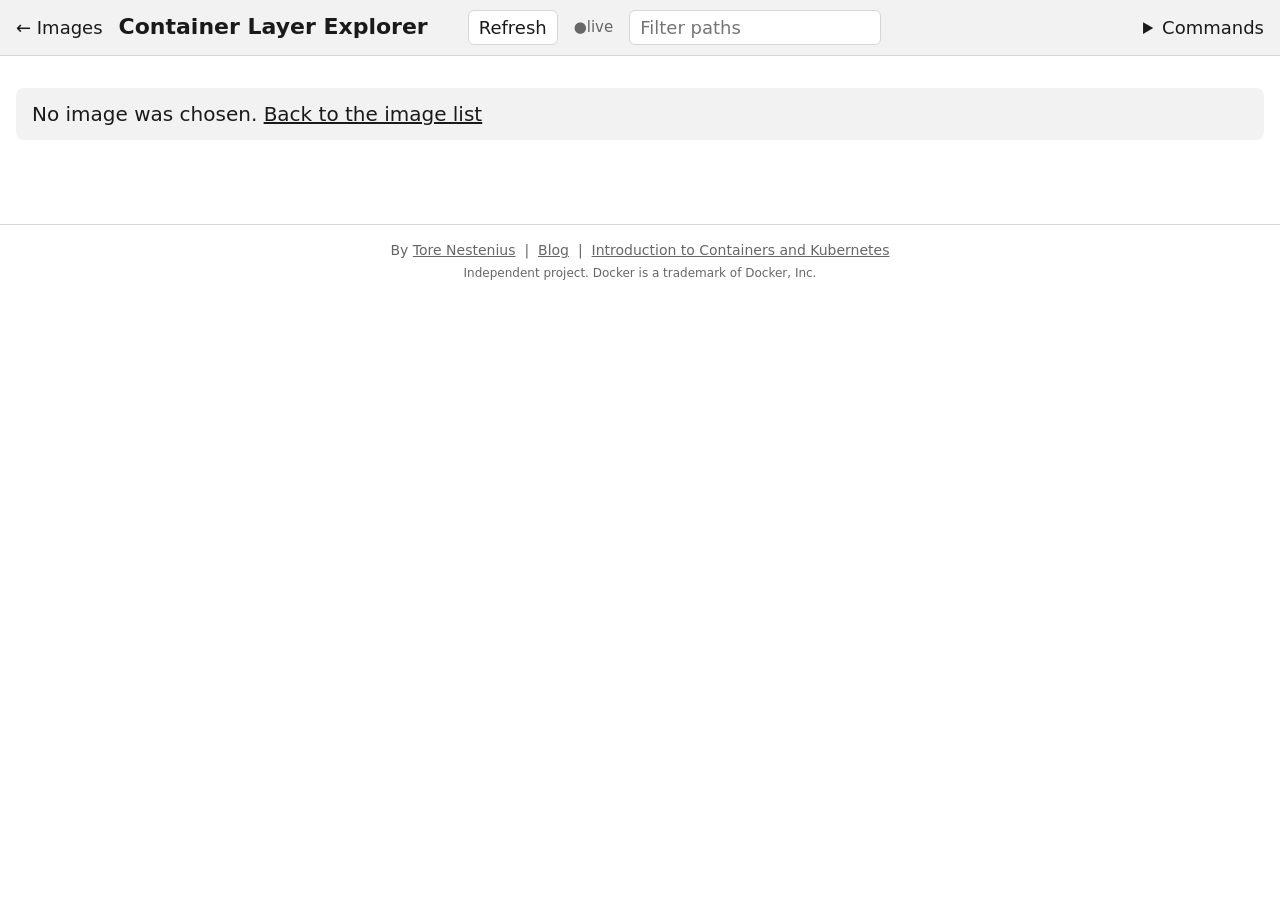
==== src/ContainerLayerExplorer/wwwroot/explorer.html @ e145c820 "Refactorings" ====
<!doctype html>
<html lang="en">
<head>
  <meta charset="utf-8">
  <meta name="viewport" content="width=device-width, initial-scale=1">
  <title>Container Layer Explorer</title>
  <link rel="stylesheet" href="app.css">
</head>
<body>
  <header class="bar">
    <a class="back" href="/" title="Back to the list of images">&larr; Images</a>
    <h1>Container Layer Explorer</h1>
    <span id="image-name" class="imagename"></span>
    <button id="refresh" type="button" title="Reload the image">Refresh</button>
    <span id="live" class="live" title="Rebuilds of this image show up automatically">live</span>
    <input id="filter" type="search" placeholder="Filter paths" aria-label="Filter paths">
    <details class="help">
      <summary>Commands</summary>
      <div class="help-body">
        <p>Build, then look here. The page follows this image tag and updates by itself.</p>
        <div class="cmd"><code data-cmd="build">docker build -t demo .</code><button type="button" class="copy">Copy</button></div>
        <div class="cmd"><code data-cmd="history">docker history demo</code><button type="button" class="copy">Copy</button></div>
        <div class="cmd"><code data-cmd="run">docker run --rm -it demo sh</code><button type="button" class="copy">Copy</button></div>
        <div class="cmd"><code data-cmd="save">docker image save demo -o demo.tar</code><button type="button" class="copy">Copy</button></div>
        <p class="legend">
          <span class="c Added">A</span> added
          <span class="c Modified">M</span> changed (whole file stored again)
          <span class="c Deleted">D</span> deleted (hidden by a whiteout marker)
        </p>
      </div>
    </details>
  </header>

  <main>
    <p id="message" class="message" hidden></p>
    <section id="summary" class="summary" hidden>
      <div id="sizes" class="sizes"></div>
    </section>
    <div id="matrix-wrap" class="matrix-wrap" hidden>
      <!-- explorer.js replaces the whole table content with one column per layer when an image is shown -->
      <table id="matrix" class="matrix"><thead><tr><th scope="col" class="pathcol">Path</th></tr></thead><tbody></tbody></table>
    </div>
  </main>

  <footer class="site-footer">
    <p>By <a href="https://tn-data.se/" target="_blank" rel="noopener">Tore Nestenius</a> &nbsp;|&nbsp;
      <a href="https://nestenius.se/" target="_blank" rel="noopener">Blog</a> &nbsp;|&nbsp;
      <a href="https://tn-data.se/courses/introduction-to-containers-and-kubernetes/" target="_blank" rel="noopener">Introduction to Containers and Kubernetes</a></p>
    <p class="trademark">Independent project. Docker is a trademark of Docker, Inc.</p>
  </footer>

  <aside id="panel" class="panel" hidden>
    <button id="panel-close" type="button" class="close" aria-label="Close">×</button>
    <div id="panel-body"></div>
  </aside>

  <script type="module" src="explorer.js"></script>
</body>
</html>
---- src/ContainerLayerExplorer/wwwroot/app.css ----
/* Projector first: big text, strong contrast, colour plus letter for every state. */
:root {
  --bg: #ffffff;
  --fg: #1a1a1a;
  --muted: #666;
  --line: #d6d6d6;
  --head: #f2f2f2;
  --accent: #1f6feb;
  --add-bg: #c9f0d1; --add-fg: #0b5c1e;
  --mod-bg: #ffe2a8; --mod-fg: #7a4a00;
  --del-bg: #ffcccc; --del-fg: #8f0000;
  --sees-bg: #e3ecff;
  --new-bg: #1f6feb;
  --on-accent: #ffffff;
  color-scheme: light;
}
@media (prefers-color-scheme: dark) {
  :root:not([data-theme="light"]) {
    --bg: #15171a; --fg: #ececec; --muted: #a0a0a0; --line: #3a3d42; --head: #22252a; --accent: #6ea8ff;
    --add-bg: #1f4d2a; --add-fg: #b9f5c6;
    --mod-bg: #5a4110; --mod-fg: #ffe2a8;
    --del-bg: #5c1d1d; --del-fg: #ffc4c4;
    --sees-bg: #1f2c47;
    --new-bg: #3b82f6;
    --on-accent: #0b0d10;
    color-scheme: dark;
  }
}

* { box-sizing: border-box; }
body { margin: 0; background: var(--bg); color: var(--fg); font: 18px/1.4 system-ui, "Segoe UI", sans-serif; }
code, pre, .path { font-family: Consolas, "Cascadia Mono", monospace; }

.bar { display: flex; flex-wrap: wrap; gap: 12px 16px; align-items: center; padding: 10px 16px; border-bottom: 1px solid var(--line); background: var(--head); position: sticky; top: 0; z-index: 5; }
.bar h1 { font-size: 22px; margin: 0 8px 0 0; }
.picker { display: flex; gap: 8px; align-items: center; }
select, input, button { font: inherit; color: inherit; background: var(--bg); border: 1px solid var(--line); border-radius: 6px; padding: 4px 10px; }
button { cursor: pointer; }
#filter { min-width: 14em; }
.live { font-size: 15px; color: var(--muted); }
.live::before { content: "\25CF "; color: var(--muted); }
.live.on::before { color: #2ea043; }

.help { margin-left: auto; position: relative; }
.help summary { cursor: pointer; }
.site-footer { margin-top: 24px; padding: 12px 16px 24px; border-top: 1px solid var(--line); color: var(--muted); font-size: 14px; text-align: center; }
.site-footer p { margin: 4px 0; }
.site-footer a { color: inherit; }
.site-footer .trademark { font-size: 12px; }
.help-body { position: absolute; right: 0; top: 2.2em; width: 30em; max-width: 90vw; background: var(--bg); border: 1px solid var(--line); border-radius: 8px; padding: 8px 14px; box-shadow: 0 6px 20px rgba(0,0,0,.2); }
.cmd { display: flex; gap: 8px; align-items: center; justify-content: space-between; margin: 6px 0; }
.legend .c { display: inline-block; min-width: 1.6em; text-align: center; border-radius: 4px; margin-left: 10px; }

main { padding: 12px 16px 40px; }
.message { font-size: 20px; padding: 12px 16px; border-radius: 8px; background: var(--head); }
.message.error { background: var(--del-bg); color: var(--del-fg); }

.sizes { font-size: 20px; margin-bottom: 8px; }
.sizes b { font-variant-numeric: tabular-nums; }
.sizes .hidden-size { color: var(--del-fg); }

.matrix-wrap { overflow: auto; max-height: calc(100vh - 170px); border: 1px solid var(--line); border-radius: 8px; }
.matrix { border-collapse: separate; border-spacing: 0; font-size: 17px; }
.matrix th, .matrix td { border-bottom: 1px solid var(--line); border-right: 1px solid var(--line); padding: 4px 8px; }
.matrix thead th { position: sticky; top: 0; background: var(--head); z-index: 2; vertical-align: bottom; text-align: left; font-weight: 400; }
.matrix th.pathcol, .matrix td.pathcell { position: sticky; left: 0; background: var(--bg); z-index: 1; min-width: 16em; }
.matrix thead th.pathcol { z-index: 3; background: var(--head); }
.layerhead { width: 9.5em; min-width: 9.5em; max-width: 9.5em; }
.layerhead.clickable { cursor: pointer; }
.layerhead.clickable:hover { background: var(--sees-bg); }
.layerhead .n { font-size: 20px; font-weight: 700; }
.layerhead .cmdline { display: -webkit-box; -webkit-line-clamp: 3; -webkit-box-orient: vertical; overflow: hidden; font-size: 13px; font-family: Consolas, monospace; color: var(--muted); }
.layerhead .size { font-size: 14px; }
.badge { display: inline-block; font-size: 12px; font-weight: 700; color: #fff; border-radius: 4px; padding: 0 6px; margin-left: 4px; text-transform: uppercase; }
.badge.new { background: var(--new-bg); }
.layerhead .digest { font-size: 12px; color: var(--muted); margin-left: 6px; }
.imageid { margin-right: 12px; }
.imageid code { font-size: 0.95em; }
.matrix thead th.seescol { background: var(--sees-bg); }

td.c, span.c { text-align: center; font-weight: 700; }
td.c { cursor: pointer; }
.c.Added { background: var(--add-bg); color: var(--add-fg); }
.c.Modified { background: var(--mod-bg); color: var(--mod-fg); }
.c.Deleted { background: var(--del-bg); color: var(--del-fg); }
.c.dir { opacity: .55; }
td.sees { background: var(--sees-bg); text-align: center; font-weight: 700; }
td.sees.click { cursor: pointer; }
td.sees.dir { color: var(--muted); font-weight: 400; }
td.sees .count { font-size: 13px; font-weight: 400; color: var(--muted); }
td.agg { font-size: 13px; font-weight: 600; text-align: center; white-space: nowrap; cursor: default; }
.agg .a { color: var(--add-fg); } .agg .m { color: var(--mod-fg); } .agg .d { color: var(--del-fg); }
td.agg.has { background: var(--head); }
tr.sel td.pathcell { font-weight: 700; background: var(--sees-bg); }
td.selcell { outline: 3px solid var(--accent); outline-offset: -3px; }
/* A long name is cut with an ellipsis, so the layer columns can always be reached; the full path is in the tooltip. */
.pathcell { white-space: nowrap; }
.pathcell .path { display: inline-block; max-width: 40ch; overflow: hidden; text-overflow: ellipsis; vertical-align: bottom; }
.matrix.filtered .pathcell .path { max-width: 90ch; }
.pathcell .toggle { cursor: pointer; user-select: none; }
.pathcell .count { color: var(--muted); font-size: 14px; }
.pathcell.dirrow { color: var(--muted); }

.panel { position: fixed; right: 0; top: 0; bottom: 0; width: min(46em, 50vw); background: var(--bg); border-left: 2px solid var(--line); box-shadow: -8px 0 24px rgba(0,0,0,.15); padding: 16px 20px; overflow: auto; z-index: 10; }
.panel .close { position: absolute; right: 12px; top: 10px; font-size: 22px; border: none; }
.panel h2 { font-size: 22px; margin: 0 2em 6px 0; word-break: break-all; }
.panel .what { font-size: 19px; margin: 8px 0; }
.panel pre { background: var(--head); padding: 10px; border-radius: 6px; white-space: pre-wrap; overflow-wrap: anywhere; max-height: 50vh; overflow: auto; font-size: 16px; }
.panel .meta { color: var(--muted); font-size: 15px; }
.panel .stepslist { margin: 4px 0 8px; padding-left: 1.4em; font-size: 16px; }
.panel .stepslist li { overflow-wrap: anywhere; }
.panel button.link { border: none; padding: 0; color: var(--accent); text-decoration: underline; background: none; }

@media (max-width: 700px) {
  .panel { width: 100vw; }
}

/* ---------- both pages: links in the header and in messages ---------- */
.back { color: inherit; text-decoration: none; white-space: nowrap; }
.back:hover { text-decoration: underline; }
.imagename { font-family: Consolas, "Cascadia Mono", monospace; font-weight: 600; }
.message a { color: inherit; }
.sr-only { position: absolute; width: 1px; height: 1px; overflow: hidden; clip: rect(0 0 0 0); white-space: nowrap; }

/* ---------- the start page ---------- */
.start { max-width: 64em; margin: 0 auto; }
.lead { font-size: 20px; margin: 8px 0 4px; }
.card { border: 1px solid var(--line); border-radius: 8px; padding: 12px 16px; margin: 12px 0; }
.card h2 { font-size: 20px; margin: 0 0 6px; }
.card-head { display: flex; justify-content: space-between; align-items: center; gap: 12px; }
.docker-status { margin: 0; }
.docker-status::before { content: "\25CF "; color: var(--muted); }
.docker-status.ok::before { color: #2ea043; }
.docker-status.problem { color: var(--del-fg); }
.docker-status.problem::before { color: var(--del-fg); }
.images { border-collapse: collapse; width: 100%; }
.images th, .images td { text-align: left; padding: 6px 10px; border-bottom: 1px solid var(--line); }
.images th { font-weight: 400; color: var(--muted); font-size: 15px; }
.images .num { text-align: right; font-variant-numeric: tabular-nums; }
.images tbody tr { cursor: pointer; }
.images tbody tr:hover { background: var(--head); }
.images tbody tr.selected { background: var(--sees-bg); }
.images tbody tr:focus-visible { outline: 3px solid var(--accent); outline-offset: -3px; }
.images .tag code { font-weight: 600; }
.empty { margin: 4px 0; }
.note { color: var(--muted); font-size: 15px; }
.button { display: inline-block; padding: 4px 14px; border: 1px solid var(--line); border-radius: 6px; background: var(--bg); color: inherit; text-decoration: none; white-space: nowrap; }
.button:hover { border-color: var(--accent); }
.button.primary { background: var(--accent); border-color: var(--accent); color: var(--on-accent); font-weight: 600; }
a.button[aria-disabled="true"] { opacity: .5; pointer-events: none; }
.card { overflow-x: auto; }
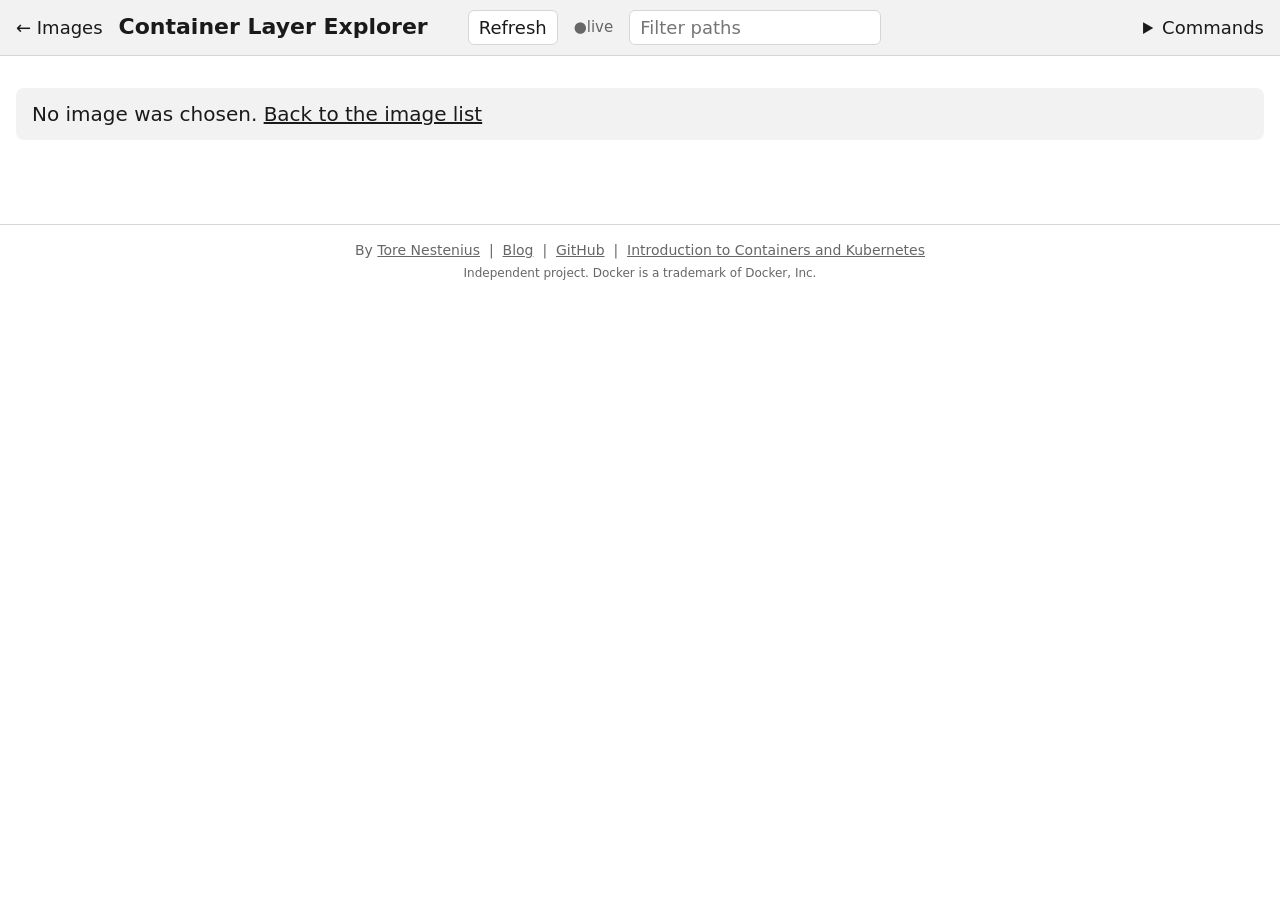
==== commit d257a250: "Refactorings" ====
--- a/src/ContainerLayerExplorer/wwwroot/explorer.html
+++ b/src/ContainerLayerExplorer/wwwroot/explorer.html
@@ -34,7 +34,7 @@
   <main>
     <p id="message" class="message" hidden></p>
     <section id="summary" class="summary" hidden>
-      <div id="sizes" class="sizes"></div>
+      <div id="image-info" class="image-info"></div>
     </section>
     <div id="matrix-wrap" class="matrix-wrap" hidden>
       <!-- explorer.js replaces the whole table content with one column per layer when an image is shown -->
@@ -45,6 +45,7 @@
   <footer class="site-footer">
     <p>By <a href="https://tn-data.se/" target="_blank" rel="noopener">Tore Nestenius</a> &nbsp;|&nbsp;
       <a href="https://nestenius.se/" target="_blank" rel="noopener">Blog</a> &nbsp;|&nbsp;
+      <a href="https://github.com/tndata/ContainerLayerExplorer" target="_blank" rel="noopener">GitHub</a> &nbsp;|&nbsp;
       <a href="https://tn-data.se/courses/introduction-to-containers-and-kubernetes/" target="_blank" rel="noopener">Introduction to Containers and Kubernetes</a></p>
     <p class="trademark">Independent project. Docker is a trademark of Docker, Inc.</p>
   </footer>
--- a/src/ContainerLayerExplorer/wwwroot/app.css
+++ b/src/ContainerLayerExplorer/wwwroot/app.css
@@ -11,7 +11,6 @@
   --del-bg: #ffcccc; --del-fg: #8f0000;
   --sees-bg: #e3ecff;
   --new-bg: #1f6feb;
-  --on-accent: #ffffff;
   color-scheme: light;
 }
 @media (prefers-color-scheme: dark) {
@@ -22,7 +21,6 @@
     --del-bg: #5c1d1d; --del-fg: #ffc4c4;
     --sees-bg: #1f2c47;
     --new-bg: #3b82f6;
-    --on-accent: #0b0d10;
     color-scheme: dark;
   }
 }
@@ -55,9 +53,8 @@
 .message { font-size: 20px; padding: 12px 16px; border-radius: 8px; background: var(--head); }
 .message.error { background: var(--del-bg); color: var(--del-fg); }
 
-.sizes { font-size: 20px; margin-bottom: 8px; }
-.sizes b { font-variant-numeric: tabular-nums; }
-.sizes .hidden-size { color: var(--del-fg); }
+.image-info { font-size: 15px; color: var(--muted); margin-bottom: 8px; }
+.image-info .warning { color: var(--del-fg); font-size: 18px; font-weight: 600; margin-left: 12px; }
 
 .matrix-wrap { overflow: auto; max-height: calc(100vh - 170px); border: 1px solid var(--line); border-radius: 8px; }
 .matrix { border-collapse: separate; border-spacing: 0; font-size: 17px; }
@@ -70,12 +67,12 @@
 .layerhead.clickable:hover { background: var(--sees-bg); }
 .layerhead .n { font-size: 20px; font-weight: 700; }
 .layerhead .cmdline { display: -webkit-box; -webkit-line-clamp: 3; -webkit-box-orient: vertical; overflow: hidden; font-size: 13px; font-family: Consolas, monospace; color: var(--muted); }
-.layerhead .size { font-size: 14px; }
+.layerhead .digestline { font-size: 14px; }
 .badge { display: inline-block; font-size: 12px; font-weight: 700; color: #fff; border-radius: 4px; padding: 0 6px; margin-left: 4px; text-transform: uppercase; }
 .badge.new { background: var(--new-bg); }
 .layerhead .digest { font-size: 12px; color: var(--muted); margin-left: 6px; }
 .imageid { margin-right: 12px; }
-.imageid code { font-size: 0.95em; }
+.imageid code { font-size: 0.95em; user-select: all; }   /* a click selects exactly the ID, without the space after it */
 .matrix thead th.seescol { background: var(--sees-bg); }
 
 td.c, span.c { text-align: center; font-weight: 700; }
@@ -125,9 +122,8 @@
 /* ---------- the start page ---------- */
 .start { max-width: 64em; margin: 0 auto; }
 .lead { font-size: 20px; margin: 8px 0 4px; }
-.card { border: 1px solid var(--line); border-radius: 8px; padding: 12px 16px; margin: 12px 0; }
+.card { border: 1px solid var(--line); border-radius: 8px; padding: 12px 16px; margin: 12px 0; overflow-x: auto; }
 .card h2 { font-size: 20px; margin: 0 0 6px; }
-.card-head { display: flex; justify-content: space-between; align-items: center; gap: 12px; }
 .docker-status { margin: 0; }
 .docker-status::before { content: "\25CF "; color: var(--muted); }
 .docker-status.ok::before { color: #2ea043; }
@@ -146,6 +142,3 @@
 .note { color: var(--muted); font-size: 15px; }
 .button { display: inline-block; padding: 4px 14px; border: 1px solid var(--line); border-radius: 6px; background: var(--bg); color: inherit; text-decoration: none; white-space: nowrap; }
 .button:hover { border-color: var(--accent); }
-.button.primary { background: var(--accent); border-color: var(--accent); color: var(--on-accent); font-weight: 600; }
-a.button[aria-disabled="true"] { opacity: .5; pointer-events: none; }
-.card { overflow-x: auto; }
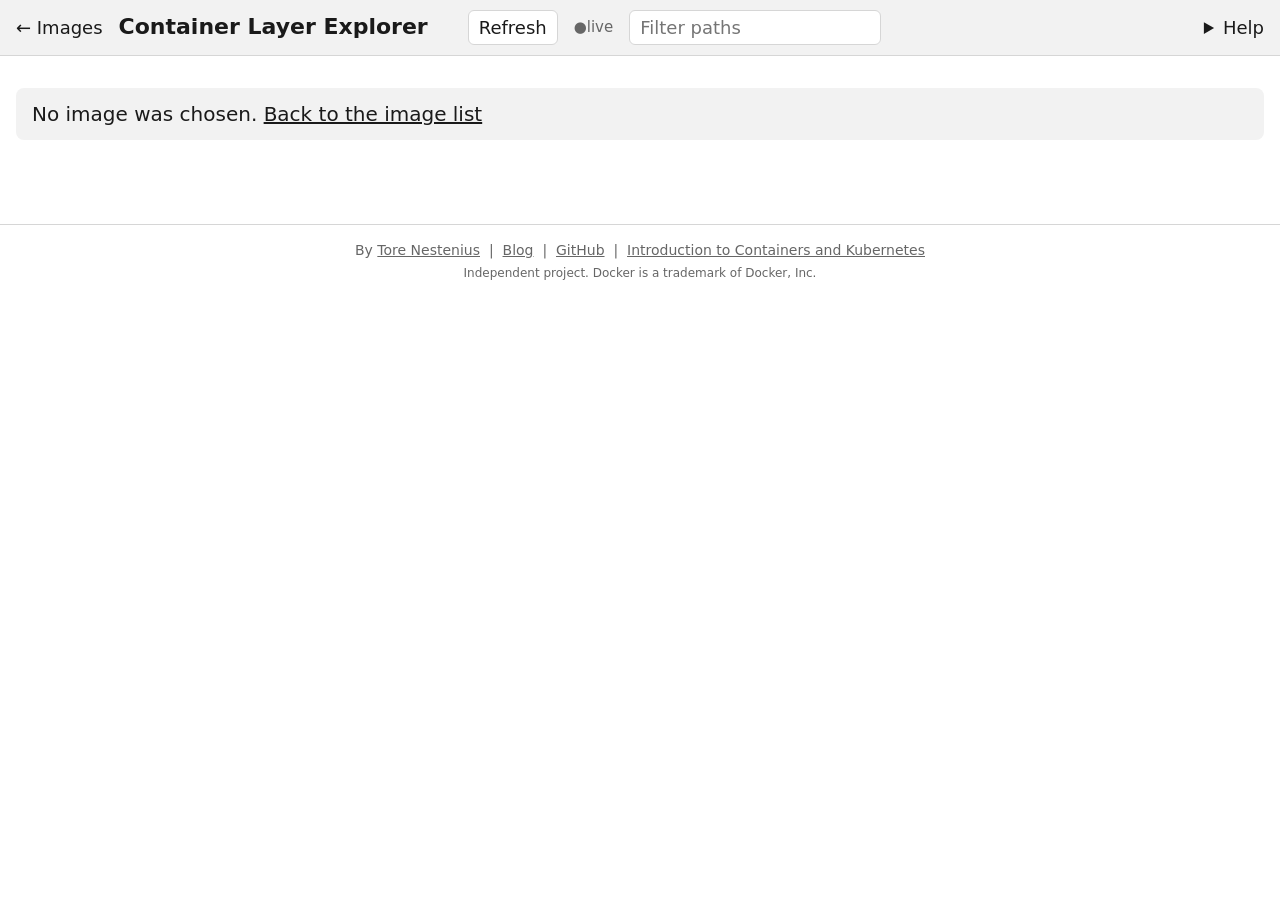
==== commit 7725590c: "Refactorings" ====
--- a/src/ContainerLayerExplorer/wwwroot/explorer.html
+++ b/src/ContainerLayerExplorer/wwwroot/explorer.html
@@ -15,18 +15,17 @@
     <span id="live" class="live" title="Rebuilds of this image show up automatically">live</span>
     <input id="filter" type="search" placeholder="Filter paths" aria-label="Filter paths">
     <details class="help">
-      <summary>Commands</summary>
+      <summary>Help</summary>
       <div class="help-body">
-        <p>Build, then look here. The page follows this image tag and updates by itself.</p>
-        <div class="cmd"><code data-cmd="build">docker build -t demo .</code><button type="button" class="copy">Copy</button></div>
-        <div class="cmd"><code data-cmd="history">docker history demo</code><button type="button" class="copy">Copy</button></div>
-        <div class="cmd"><code data-cmd="run">docker run --rm -it demo sh</code><button type="button" class="copy">Copy</button></div>
-        <div class="cmd"><code data-cmd="save">docker image save demo -o demo.tar</code><button type="button" class="copy">Copy</button></div>
-        <p class="legend">
-          <span class="c Added">A</span> added
-          <span class="c Modified">M</span> changed (whole file stored again)
-          <span class="c Deleted">D</span> deleted (hidden by a whiteout marker)
-        </p>
+        <p>Each column is a layer, and each row is a path. Click a cell to see the file, or a column header to see the layer. The page follows this image tag and updates by itself when you rebuild.</p>
+        <ul class="legend">
+          <li><span class="c Added">A</span> added</li>
+          <li><span class="c Modified">M</span> changed (whole file stored again)</li>
+          <li><span class="c Deleted">D</span> deleted (hidden by a whiteout marker)</li>
+          <li><span class="tick">&#10003;</span> in the Result column: the container gets this file</li>
+          <li><span class="badge new">new</span> after a rebuild, a layer that was not in the build before (layers from the build cache get no badge)</li>
+        </ul>
+        <p><a href="https://github.com/tndata/ContainerLayerExplorer" target="_blank" rel="noopener">Documentation and issues on GitHub</a></p>
       </div>
     </details>
   </header>
--- a/src/ContainerLayerExplorer/wwwroot/app.css
+++ b/src/ContainerLayerExplorer/wwwroot/app.css
@@ -46,8 +46,10 @@
 .site-footer a { color: inherit; }
 .site-footer .trademark { font-size: 12px; }
 .help-body { position: absolute; right: 0; top: 2.2em; width: 30em; max-width: 90vw; background: var(--bg); border: 1px solid var(--line); border-radius: 8px; padding: 8px 14px; box-shadow: 0 6px 20px rgba(0,0,0,.2); }
-.cmd { display: flex; gap: 8px; align-items: center; justify-content: space-between; margin: 6px 0; }
-.legend .c { display: inline-block; min-width: 1.6em; text-align: center; border-radius: 4px; margin-left: 10px; }
+.legend { list-style: none; padding: 0; margin: 8px 0; }
+.legend li { margin: 6px 0; }
+.legend .c, .legend .badge, .legend .tick { display: inline-block; min-width: 1.8em; text-align: center; border-radius: 4px; margin: 0 8px 0 0; }
+.legend .badge { min-width: 3em; }
 
 main { padding: 12px 16px 40px; }
 .message { font-size: 20px; padding: 12px 16px; border-radius: 8px; background: var(--head); }
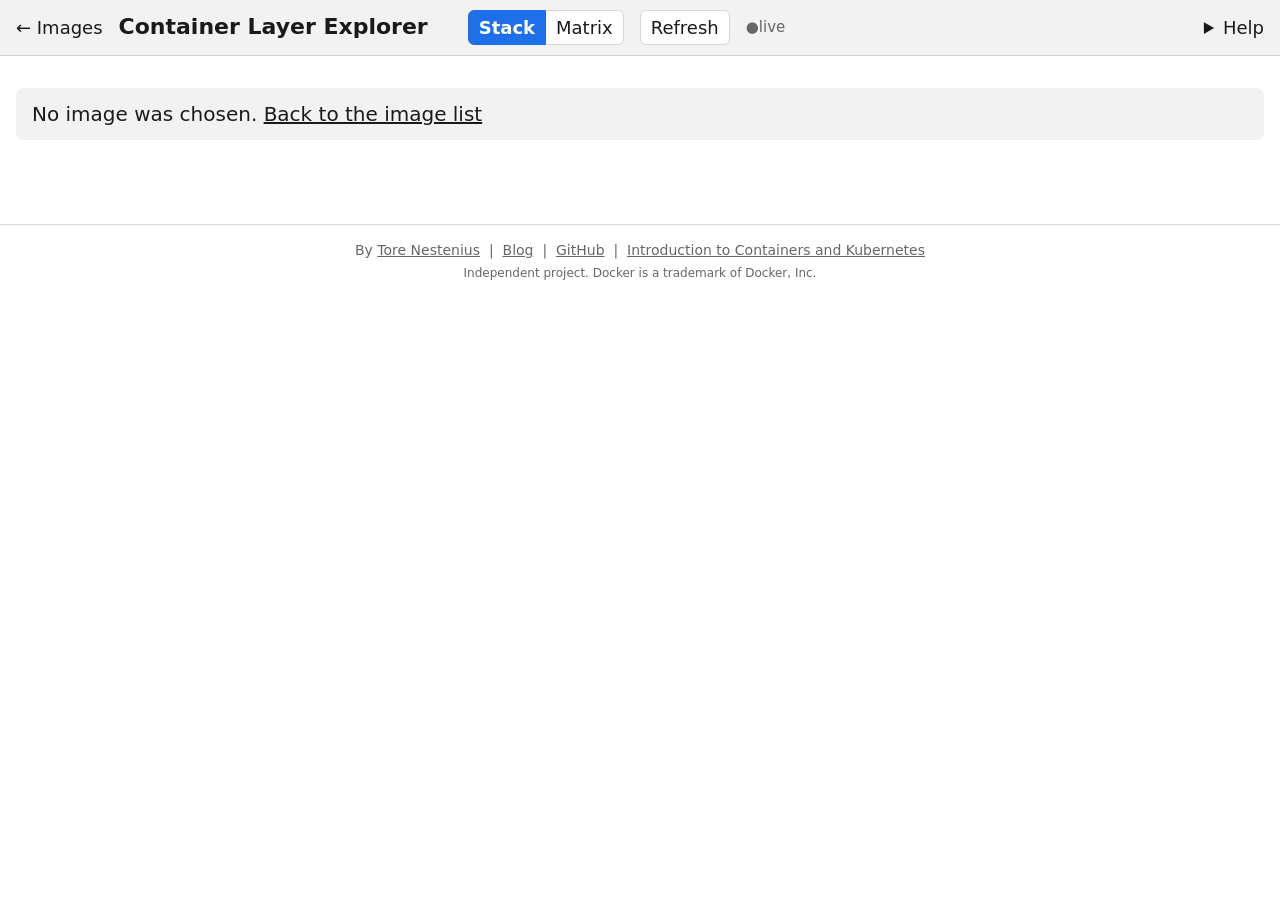
==== commit d5295293: "Refactorings" ====
--- a/src/ContainerLayerExplorer/wwwroot/explorer.html
+++ b/src/ContainerLayerExplorer/wwwroot/explorer.html
@@ -11,13 +11,19 @@
     <a class="back" href="/" title="Back to the list of images">&larr; Images</a>
     <h1>Container Layer Explorer</h1>
     <span id="image-name" class="imagename"></span>
+    <div class="viewswitch" role="group" aria-label="View">
+      <button id="view-stack" type="button" aria-pressed="true" title="The image as a stack of layers, and what the image reveals">Stack</button>
+      <button id="view-matrix" type="button" aria-pressed="false" title="Paths and layers: what each layer adds, changes or deletes">Matrix</button>
+    </div>
     <button id="refresh" type="button" title="Reload the image">Refresh</button>
     <span id="live" class="live" title="Rebuilds of this image show up automatically">live</span>
-    <input id="filter" type="search" placeholder="Filter paths" aria-label="Filter paths">
+    <input id="filter" type="search" placeholder="Filter paths" aria-label="Filter paths" hidden>
     <details class="help">
       <summary>Help</summary>
       <div class="help-body">
-        <p>Each column is a layer, and each row is a path. Click a cell to see the file, or a column header to see the layer. The page follows this image tag and updates by itself when you rebuild.</p>
+        <p><b>Stack</b> draws the image as layers, the first build step at the bottom and the last on top. Thin 0 B rows are steps that make no layer, such as <code>ENV</code>. The right side shows what is selected: the image ("What this image reveals", what anyone who has the image can read from its config and manifest), a layer (its details) or a step. Escape goes back to the image.</p>
+        <p><b>Matrix</b>: each column is a layer, and each row is a path. Click a cell to see the file, or a column header to see the layer.</p>
+        <p>The page follows this image tag and updates by itself when you rebuild.</p>
         <ul class="legend">
           <li><span class="c Added">A</span> added</li>
           <li><span class="c Modified">M</span> changed (whole file stored again)</li>
@@ -32,6 +38,14 @@
 
   <main>
     <p id="message" class="message" hidden></p>
+    <!-- stack.js fills the Stack view: the image header, the image box with the layer stack, and the detail of what is selected -->
+    <section id="stack-view" class="stack-view" hidden>
+      <div id="stack-head" class="card stack-head"></div>
+      <div class="stack-cols">
+        <div id="image-box" class="card image-box"></div>
+        <div id="stack-detail" class="card reveals" aria-live="polite"></div>
+      </div>
+    </section>
     <section id="summary" class="summary" hidden>
       <div id="image-info" class="image-info"></div>
     </section>
--- a/src/ContainerLayerExplorer/wwwroot/app.css
+++ b/src/ContainerLayerExplorer/wwwroot/app.css
@@ -53,6 +53,10 @@
 
 main { padding: 12px 16px 40px; }
 .message { font-size: 20px; padding: 12px 16px; border-radius: 8px; background: var(--head); }
+.message.busy::before { content: ""; display: inline-block; width: 0.9em; height: 0.9em; margin-right: 10px; vertical-align: -0.1em;
+  border: 3px solid var(--accent); border-right-color: transparent; border-radius: 50%; animation: spin 0.8s linear infinite; }
+@keyframes spin { to { transform: rotate(360deg); } }
+@media (prefers-reduced-motion: reduce) { .message.busy::before { animation-duration: 3s; } }
 .message.error { background: var(--del-bg); color: var(--del-fg); }
 
 .image-info { font-size: 15px; color: var(--muted); margin-bottom: 8px; }
@@ -92,6 +96,7 @@
 td.agg.has { background: var(--head); }
 tr.sel td.pathcell { font-weight: 700; background: var(--sees-bg); }
 td.selcell { outline: 3px solid var(--accent); outline-offset: -3px; }
+.matrix thead th.selcol { outline: 3px solid var(--accent); outline-offset: -3px; }
 /* A long name is cut with an ellipsis, so the layer columns can always be reached; the full path is in the tooltip. */
 .pathcell { white-space: nowrap; }
 .pathcell .path { display: inline-block; max-width: 40ch; overflow: hidden; text-overflow: ellipsis; vertical-align: bottom; }
@@ -113,6 +118,73 @@
 @media (max-width: 700px) {
   .panel { width: 100vw; }
 }
+
+/* ---------- the explorer page: Stack | Matrix switch and the Stack view ---------- */
+.viewswitch { display: inline-flex; }
+.viewswitch button { border-radius: 0; }
+.viewswitch button:first-child { border-radius: 6px 0 0 6px; }
+.viewswitch button:last-child { border-radius: 0 6px 6px 0; border-left: none; }
+.viewswitch button[aria-pressed="true"] { background: var(--accent); border-color: var(--accent); color: #fff; font-weight: 600; }
+
+.stack-view .card { margin: 0 0 12px; }
+.stack-view h2 { font-size: 20px; margin: 0 0 6px; }
+.stack-view .note { margin: 0 0 10px; }
+.stack-view .sub { color: var(--muted); font-size: 15px; }
+.stack-view .none { color: var(--muted); }
+.stack-head h2 { font-family: Consolas, "Cascadia Mono", monospace; word-break: break-all; }
+.stack-head .tags { font-size: 15px; color: var(--muted); }
+.stack-head .tags .tag { color: var(--fg); background: var(--head); border-radius: 4px; padding: 0 6px; }
+.stack-head .warning { color: var(--del-fg); font-weight: 600; margin: 8px 0 0; }
+.facts { display: flex; flex-wrap: wrap; gap: 8px 28px; margin: 10px 0 0; }
+.facts dt { font-size: 14px; color: var(--muted); }
+.facts dd { margin: 0; font-size: 17px; }
+.imageid-code { user-select: all; }
+.stack-cols { display: grid; grid-template-columns: repeat(auto-fit, minmax(30em, 1fr)); gap: 0 16px; align-items: start; }
+
+.stack { display: flex; flex-direction: column; gap: 4px; }
+.stack-layer { display: grid; grid-template-columns: 2.2em minmax(0, 1fr) auto auto auto; gap: 4px 12px; align-items: center;
+  padding: 8px 12px; border: 2px solid var(--accent); border-radius: 6px; background: var(--sees-bg); cursor: pointer; }
+.stack-layer:hover, .stack-layer:focus-visible { outline: 3px solid var(--accent); outline-offset: 1px; }
+.stack-layer .n { font-size: 20px; font-weight: 700; }
+.stack-layer .cmd { font-size: 15px; overflow: hidden; text-overflow: ellipsis; white-space: nowrap; }
+.stack-layer .badge { margin: 0; }
+.stack-layer .lid code { font-size: 13px; color: var(--muted); }
+.stack-layer .sizes { font-size: 13px; color: var(--muted); text-align: right; white-space: nowrap; }
+.stack-step { display: grid; grid-template-columns: 2.2em minmax(0, 1fr); gap: 12px; align-items: center; padding: 1px 12px;
+  border: 1px dashed var(--line); border-radius: 4px; color: var(--muted); font-size: 13px; }
+.stack-step .zero { font-size: 12px; }
+.stack-step .cmd { overflow: hidden; text-overflow: ellipsis; white-space: nowrap; }
+
+/* Master and detail: the image box around the stack, and the selected item in it. */
+.image-box { cursor: pointer; border-width: 2px; }
+.image-box.selected { border: 3px solid var(--accent); box-shadow: 0 0 0 3px var(--sees-bg); }
+.image-box-title { margin: 0 0 10px; font-size: 19px; }
+.image-box-title:focus-visible { outline: 3px solid var(--accent); outline-offset: 2px; }
+.image-box .note { margin: 10px 0 0; }
+.stack-step { cursor: pointer; }
+.stack-step:hover, .stack-step:focus-visible { border-color: var(--accent); }
+.stack-layer.selected { background: var(--accent); border-color: var(--accent); color: #fff; outline: 3px solid var(--fg); outline-offset: 2px; }
+.stack-layer.selected .lid code, .stack-layer.selected .sizes { color: #fff; }
+.stack-step.selected { border: 2px solid var(--accent); background: var(--sees-bg); color: var(--fg); outline: 2px solid var(--fg); outline-offset: 2px; }
+.detail-head { display: flex; flex-wrap: wrap; gap: 8px 16px; align-items: center; justify-content: space-between; }
+.detail-head h2 { margin: 0; }
+.reveals .warning { color: var(--del-fg); font-weight: 600; }
+.reveal pre { margin: 0; font-size: 14px; background: var(--head); padding: 6px 8px; border-radius: 6px; white-space: pre-wrap; overflow-wrap: anywhere; max-height: 12em; overflow: auto; }
+.reveal .a { color: var(--add-fg); font-weight: 600; } .reveal .m { color: var(--mod-fg); font-weight: 600; } .reveal .d { color: var(--del-fg); font-weight: 600; }
+
+.reveal-rows { display: flex; flex-direction: column; }
+.reveal { display: grid; grid-template-columns: 10em minmax(0, 1fr) auto auto; gap: 2px 10px; align-items: baseline;
+  padding: 6px 0; border-bottom: 1px solid var(--line); font-size: 16px; }
+.reveal-label { font-weight: 600; }
+.reveal-value { overflow-wrap: anywhere; }
+.reveal-value code { font-size: 14px; }
+.reveal.empty .reveal-label, .reveal.empty .reveal-value { color: var(--muted); font-weight: 400; }
+.reveal .values { list-style: none; margin: 0; padding: 0; max-height: 12em; overflow: auto; }
+.reveal .source { font-size: 12px; border: 1px solid var(--line); border-radius: 10px; padding: 0 8px; color: var(--muted); }
+.reveal .source.manifest { border-style: dashed; }
+.reveal button.why { padding: 0 8px; font-size: 14px; border-radius: 50%; color: var(--muted); }
+.reveal button.why[aria-expanded="true"] { color: var(--accent); border-color: var(--accent); }
+.reveal .why-text { grid-column: 1 / -1; margin: 4px 0 0; font-size: 15px; color: var(--fg); background: var(--head); padding: 6px 10px; border-radius: 6px; }
 
 /* ---------- both pages: links in the header and in messages ---------- */
 .back { color: inherit; text-decoration: none; white-space: nowrap; }
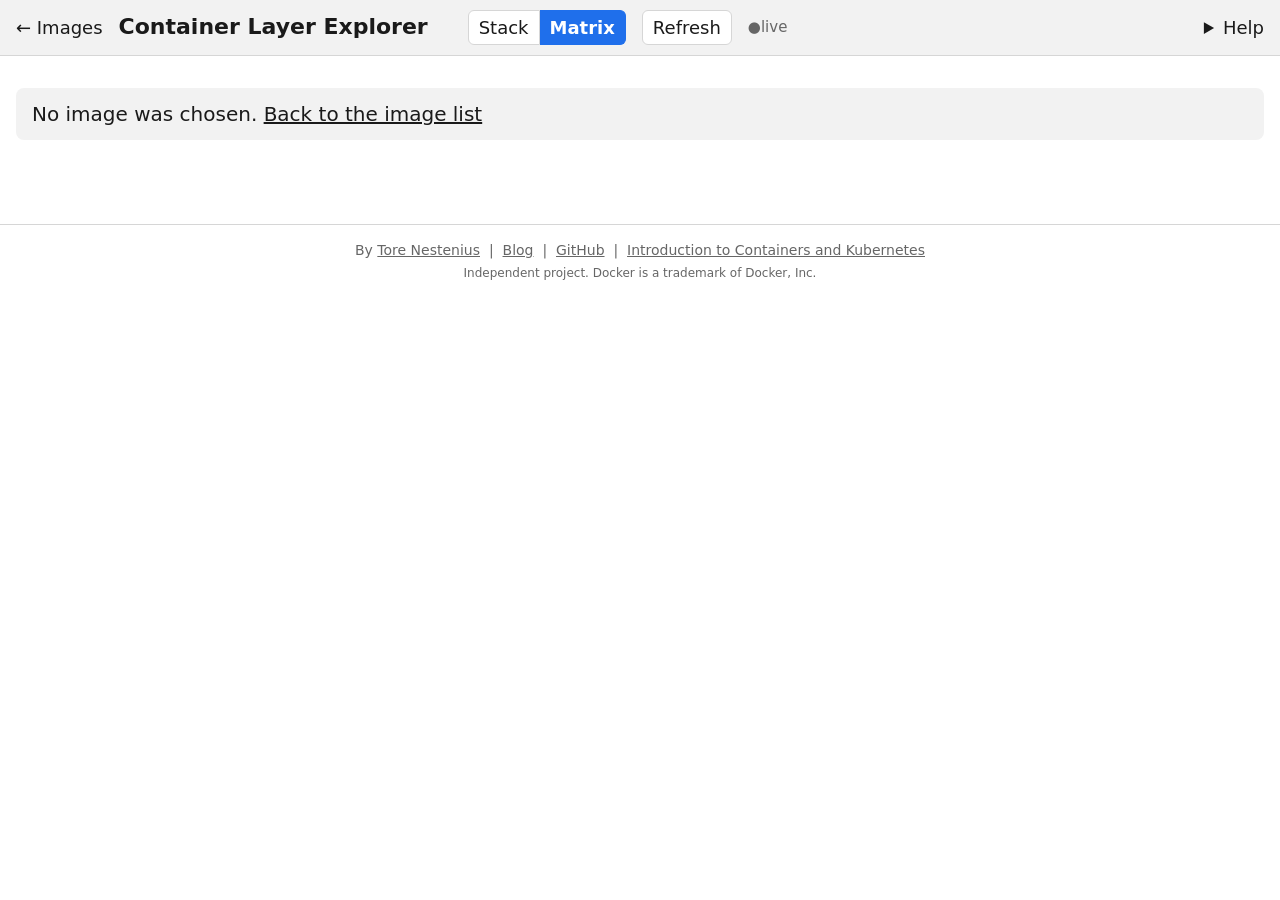
==== commit 4d7a6fc4: "Refactorings" ====
--- a/src/ContainerLayerExplorer/wwwroot/explorer.html
+++ b/src/ContainerLayerExplorer/wwwroot/explorer.html
@@ -12,8 +12,8 @@
     <h1>Container Layer Explorer</h1>
     <span id="image-name" class="imagename"></span>
     <div class="viewswitch" role="group" aria-label="View">
-      <button id="view-stack" type="button" aria-pressed="true" title="The image as a stack of layers, and what the image reveals">Stack</button>
-      <button id="view-matrix" type="button" aria-pressed="false" title="Paths and layers: what each layer adds, changes or deletes">Matrix</button>
+      <button id="view-stack" type="button" aria-pressed="false" title="The image as a stack of layers, and what the image reveals">Stack</button>
+      <button id="view-matrix" type="button" aria-pressed="true" title="Paths and layers: what each layer adds, changes or deletes">Matrix</button>
     </div>
     <button id="refresh" type="button" title="Reload the image">Refresh</button>
     <span id="live" class="live" title="Rebuilds of this image show up automatically">live</span>
@@ -21,8 +21,8 @@
     <details class="help">
       <summary>Help</summary>
       <div class="help-body">
+        <p><b>Matrix</b>: each column is a layer, and each row is a path. Click a cell to see the file, or a column header to see the layer.</p>
         <p><b>Stack</b> draws the image as layers, the first build step at the bottom and the last on top. Thin 0 B rows are steps that make no layer, such as <code>ENV</code>. The right side shows what is selected: the image ("What this image reveals", what anyone who has the image can read from its config and manifest), a layer (its details) or a step. Escape goes back to the image.</p>
-        <p><b>Matrix</b>: each column is a layer, and each row is a path. Click a cell to see the file, or a column header to see the layer.</p>
         <p>The page follows this image tag and updates by itself when you rebuild.</p>
         <ul class="legend">
           <li><span class="c Added">A</span> added</li>
